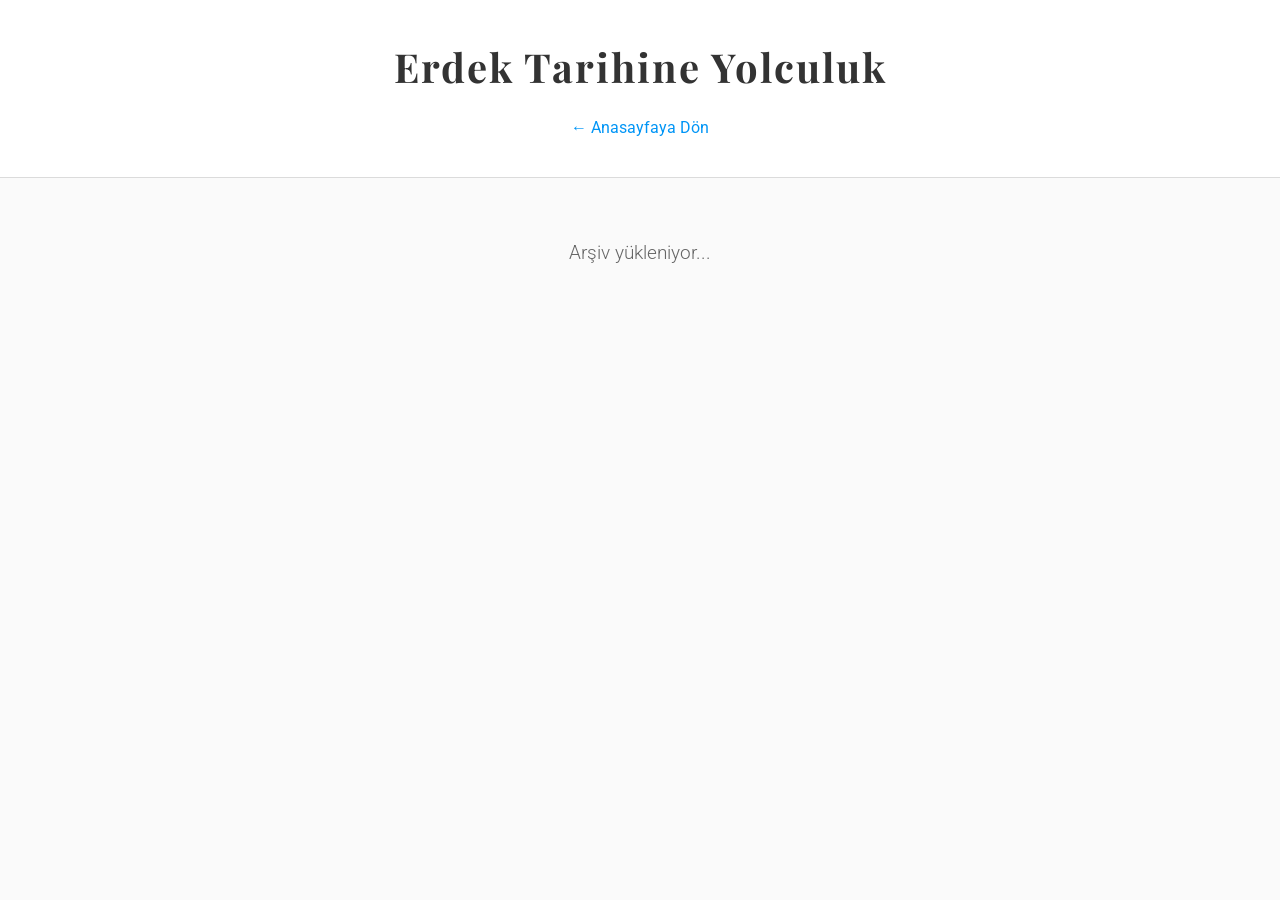
==== arsiv.html @ a702a7e5 "Update arsiv.html" ====
<!DOCTYPE html>
<html lang="tr">
<head>
    <meta charset="UTF-8">
    <meta name="viewport" content="width=device-width, initial-scale=1.0">
    <title>Arşiv - Nostalji Erdek</title>
    <link rel="stylesheet" href="style.css">
    <link href="https://fonts.googleapis.com/css2?family=Playfair+Display:wght@400;700&family=Roboto:wght@300;400&display=swap" rel="stylesheet">
</head>
<body class="arsiv-body">
    
    <header class="arsiv-header">
        <h1>Erdek Tarihine Yolculuk</h1>
        <a href="index.html" class="back-link">← Anasayfaya Dön</a>
    </header>

    <!-- Instagram Tarzı Fotoğraf Izgarası (Dinamiğe bağlandı) -->
    <main class="gallery-grid" id="galleryGrid">
        <p style="text-align: center; grid-column: 1 / -1; padding: 40px; color: #666;">Arşiv yükleniyor...</p>
    </main>

    <!-- Tıklanınca Açılan Pencere (Modal) -->
<div id="photoModal" class="modal">
    <span class="close-btn" onclick="closeModal()">&times;</span>
    <div class="modal-content">
        <div class="modal-image">
            <!-- Sağa Sola Kaydırma Okları -->
            <button class="slider-btn prev-btn" id="prevBtn" onclick="changeSlide(-1)">&#10094;</button>
            <img id="modalImg" src="" alt="Büyük Fotoğraf">
            <button class="slider-btn next-btn" id="nextBtn" onclick="changeSlide(1)">&#10095;</button>
        </div>
        <div class="modal-details">
            <div class="modal-description" id="modalDesc"></div>
            <div class="modal-actions">
                <button class="like-btn" id="modalLikeBtn">❤️ <span id="modalLikes">0</span> Beğen</button>
            </div>
            <div class="modal-comments">
                <h4>Yorumlar</h4>
                <div class="comment-list" id="commentList"></div>
                <div class="comment-input">
                    <input type="text" id="commentInputText" placeholder="Bir yorum ekle...">
                    <button id="sendCommentBtn">Paylaş</button>
                </div>
            </div>
        </div>
    </div>
</div>

    <!-- Dinamik arşiv ve modal işlemlerini yönetecek JavaScript (Modül) -->
    <script type="module" src="arsiv.js"></script>
</body>
</html>
---- style.css ----
* {
    margin: 0;
    padding: 0;
    box-sizing: border-box;
}

body, html {
    height: 100%;
    font-family: 'Roboto', sans-serif;
}

/* Tam ekran arka plan alanı */
.hero {
    position: relative;
    height: 100vh;
    width: 100%;
    /* Buradaki URL'yi kendi görselinle değiştireceksin */
    background-image: url('https://images.unsplash.com/photo-1505322022379-7c3353ee6291?ixlib=rb-4.0.3&auto=format&fit=crop&w=1920&q=80');
    background-size: cover;
    background-position: center;
    display: flex;
    align-items: center;
    justify-content: center;
    text-align: center;
}

/* Beyaz yazıların okunabilmesi için resmi hafif karartan katman */
.overlay {
    position: absolute;
    top: 0;
    left: 0;
    width: 100%;
    height: 100%;
    background: rgba(0, 0, 0, 0.6);
}

.content {
    position: relative;
    z-index: 1;
    color: #fdfdfd;
    padding: 0 20px;
}

h1 {
    font-family: 'Playfair Display', serif;
    font-size: 4rem;
    margin-bottom: 15px;
    letter-spacing: 2px;
    text-shadow: 2px 2px 4px rgba(0,0,0,0.5);
}

p {
    font-size: 1.2rem;
    font-weight: 300;
    margin-bottom: 30px;
    max-width: 600px;
    margin-left: auto;
    margin-right: auto;
    line-height: 1.6;
}

/* Arşivi Keşfet Butonu */
.btn {
    display: inline-block;
    padding: 12px 30px;
    font-size: 1.1rem;
    color: #fff;
    text-decoration: none;
    border: 2px solid #fff;
    border-radius: 4px;
    transition: background 0.3s ease, color 0.3s ease;
    text-transform: uppercase;
    letter-spacing: 1px;
}

.btn:hover {
    background: #fff;
    color: #333;
}

/* Telefon ekranlarında yazıların düzgün görünmesi için */
@media (max-width: 768px) {
    h1 {
        font-size: 2.5rem;
    }
    p {
        font-size: 1rem;
    }
}

/* --- ARŞİV SAYFASI TASARIMI --- */
.arsiv-body {
    background-color: #fafafa;
}

.arsiv-header {
    text-align: center;
    padding: 40px 20px;
    background: #fff;
    border-bottom: 1px solid #dbdbdb;
    margin-bottom: 20px;
}

.arsiv-header h1 {
    font-size: 2.5rem;
    color: #333;
    text-shadow: none;
}

.back-link {
    display: inline-block;
    margin-top: 10px;
    color: #0095f6;
    text-decoration: none;
}

/* Instagram Izgara (Grid) Yapısı */
.gallery-grid {
    display: grid;
    grid-template-columns: repeat(auto-fill, minmax(250px, 1fr));
    gap: 15px;
    max-width: 1000px;
    margin: 0 auto;
    padding: 0 15px;
}

.gallery-item {
    position: relative;
    cursor: pointer;
    aspect-ratio: 1 / 1;
    overflow: hidden;
}

.gallery-item img {
    width: 100%;
    height: 100%;
    object-fit: cover;
    transition: transform 0.3s ease;
}

.gallery-item:hover img {
    transform: scale(1.05);
}

.item-overlay {
    position: absolute;
    top: 0;
    left: 0;
    width: 100%;
    height: 100%;
    background: rgba(0,0,0,0.5);
    display: flex;
    justify-content: center;
    align-items: center;
    gap: 20px;
    color: #fff;
    font-size: 1.2rem;
    font-weight: bold;
    opacity: 0;
    transition: opacity 0.3s ease;
}

.gallery-item:hover .item-overlay {
    opacity: 1;
}

/* --- AÇILIR PENCERE (MODAL) TASARIMI --- */
.modal {
    display: none;
    position: fixed;
    z-index: 10;
    left: 0;
    top: 0;
    width: 100%;
    height: 100%;
    background-color: rgba(0,0,0,0.8);
    align-items: center;
    justify-content: center;
}

.modal-content {
    background-color: #fff;
    display: flex;
    flex-direction: row;
    max-width: 900px;
    width: 90%;
    max-height: 90vh;
    border-radius: 8px;
    overflow: hidden;
}

.modal-image {
    flex: 6;
    background: #000;
    display: flex;
    align-items: center;
    justify-content: center;
}

.modal-image img {
    width: 100%;
    max-height: 90vh;
    object-fit: contain;
}

.modal-details {
    flex: 4;
    display: flex;
    flex-direction: column;
    padding: 20px;
    border-left: 1px solid #dbdbdb;
}

.modal-description {
    margin-bottom: 20px;
    font-size: 0.95rem;
    line-height: 1.5;
    border-bottom: 1px solid #efefef;
    padding-bottom: 15px;
}

.modal-actions button {
    background: none;
    border: none;
    cursor: pointer;
    font-size: 1.1rem;
    margin-bottom: 20px;
}

.modal-comments {
    flex-grow: 1;
    display: flex;
    flex-direction: column;
}

.comment-list {
    flex-grow: 1;
    overflow-y: auto;
    margin-bottom: 15px;
    font-size: 0.9rem;
}

.comment-input {
    display: flex;
    border-top: 1px solid #dbdbdb;
    padding-top: 10px;
}

.comment-input input {
    flex-grow: 1;
    border: none;
    outline: none;
    padding: 5px;
}

.comment-input button {
    background: none;
    border: none;
    color: #0095f6;
    font-weight: bold;
    cursor: pointer;
}

.close-btn {
    position: absolute;
    top: 20px;
    right: 30px;
    color: #fff;
    font-size: 40px;
    cursor: pointer;
}

/* Mobil Uyumluluk */
@media (max-width: 768px) {
    .modal-content {
        flex-direction: column;
        overflow-y: auto;
    }
    .modal-image img {
        max-height: 50vh;
    }
}
/* Instagram Çoklu Fotoğraf İkonu (Kapak görseli üzerine) */
.album-badge {
    position: absolute;
    top: 10px;
    right: 10px;
    background: rgba(0, 0, 0, 0.6);
    color: white;
    padding: 4px 8px;
    border-radius: 4px;
    font-size: 0.8rem;
    pointer-events: none;
}

/* Modal İçinde Sağa/Sola Kaydırma Okları */
.slider-btn {
    position: absolute;
    top: 50%;
    transform: translateY(-50%);
    background: rgba(0, 0, 0, 0.5);
    color: white;
    border: none;
    font-size: 1.5rem;
    padding: 10px 15px;
    cursor: pointer;
    border-radius: 50%;
    z-index: 5;
    transition: background 0.3s;
}

.slider-btn:hover {
    background: rgba(0, 0, 0, 0.8);
}

.prev-btn { left: 15px; }
.next-btn { right: 15px; }

.modal-image {
    position: relative; /* Okların doğru konumlanması için */
}
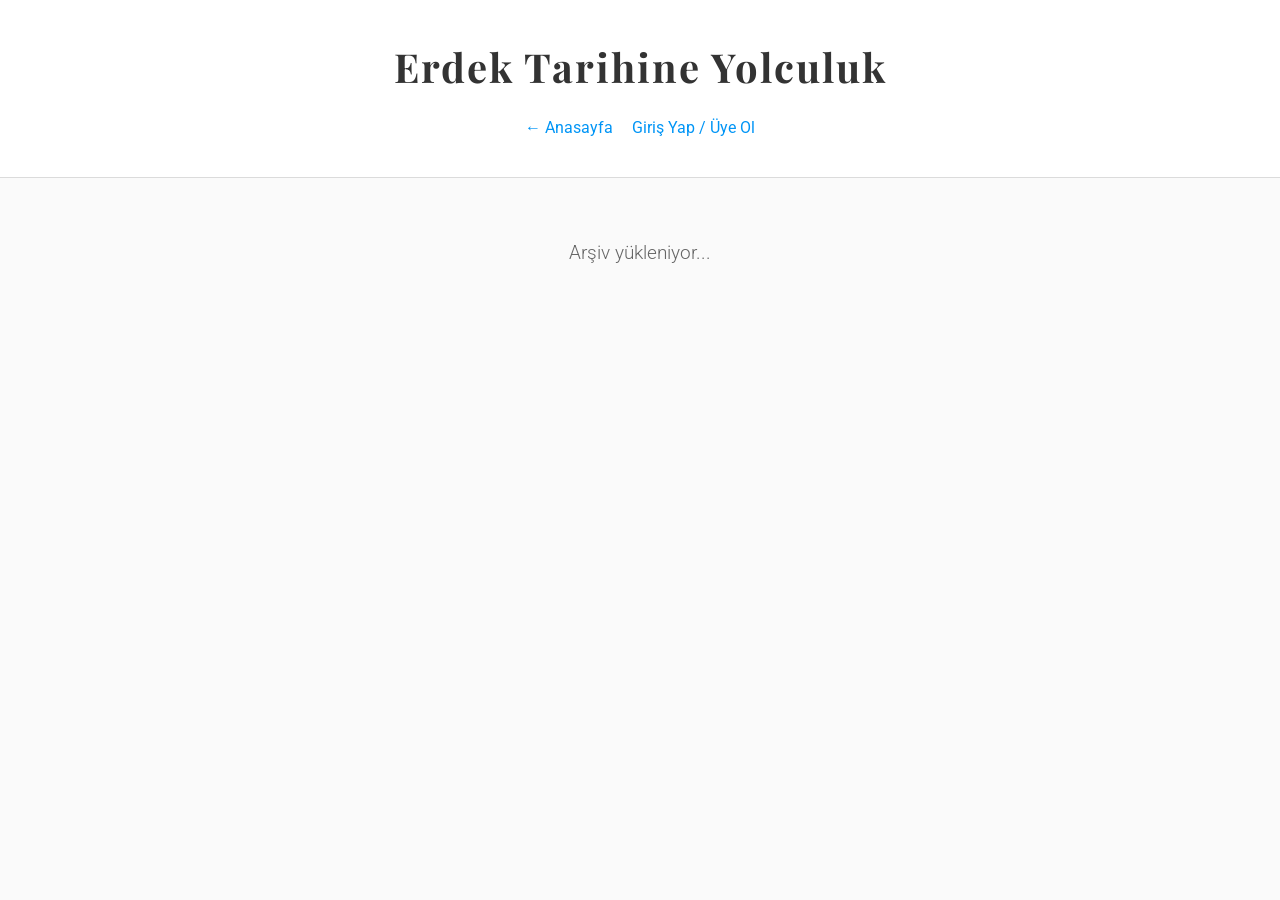
==== commit 3df623f3: "Update arsiv.html" ====
--- a/arsiv.html
+++ b/arsiv.html
@@ -9,10 +9,13 @@
 </head>
 <body class="arsiv-body">
     
-    <header class="arsiv-header">
-        <h1>Erdek Tarihine Yolculuk</h1>
-        <a href="index.html" class="back-link">← Anasayfaya Dön</a>
-    </header>
+<header class="arsiv-header">
+    <h1>Erdek Tarihine Yolculuk</h1>
+    <div style="margin-top: 10px;">
+        <a href="index.html" class="back-link" style="margin-right: 15px;">← Anasayfa</a>
+        <a href="giris.html" class="back-link" id="authLink">Giriş Yap / Üye Ol</a>
+    </div>
+</header>
 
     <!-- Instagram Tarzı Fotoğraf Izgarası (Dinamiğe bağlandı) -->
     <main class="gallery-grid" id="galleryGrid">
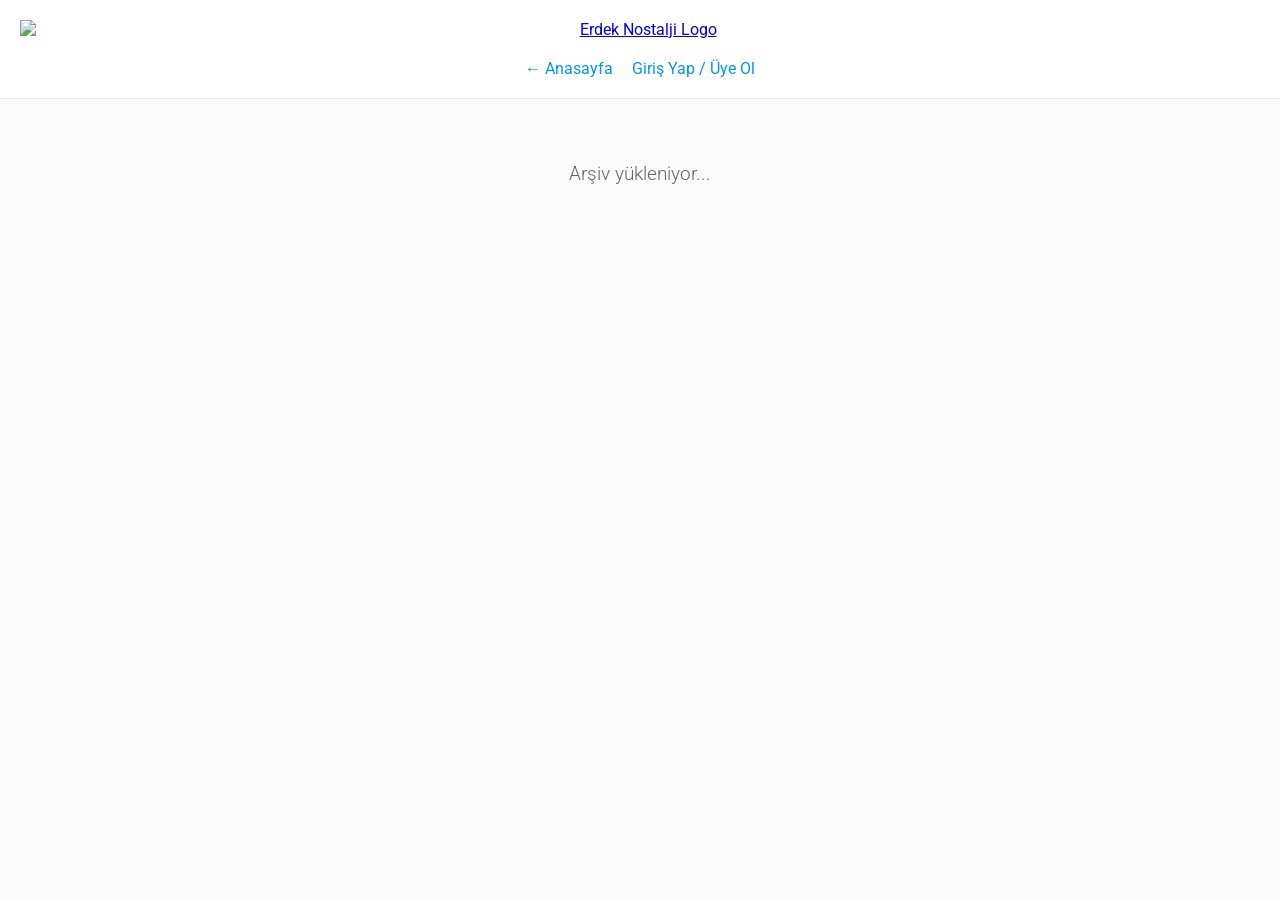
==== commit c5d8b6f3: "Update arsiv.html" ====
--- a/arsiv.html
+++ b/arsiv.html
@@ -9,11 +9,16 @@
 </head>
 <body class="arsiv-body">
     
-<header class="arsiv-header">
-    <h1>Erdek Tarihine Yolculuk</h1>
+<header class="arsiv-header" style="text-align: center; padding: 20px; background: #fff; border-bottom: 1px solid #eaeaea;">
+    <!-- Logo -->
+    <a href="index.html">
+        <img src="logo.png" alt="Erdek Nostalji Logo" style="max-height: 90px; width: auto; display: block; margin: 0 auto 10px auto;">
+    </a>
+    
+    <!-- Navigasyon Linkleri -->
     <div style="margin-top: 10px;">
-        <a href="index.html" class="back-link" style="margin-right: 15px;">← Anasayfa</a>
-        <a href="giris.html" class="back-link" id="authLink">Giriş Yap / Üye Ol</a>
+        <a href="index.html" class="back-link" style="margin-right: 15px; text-decoration: none; color: #0095f6;">← Anasayfa</a>
+        <a href="giris.html" class="back-link" id="authLink" style="text-decoration: none; color: #0095f6;">Giriş Yap / Üye Ol</a>
     </div>
 </header>
 
--- a/style.css
+++ b/style.css
@@ -117,11 +117,12 @@
 /* Instagram Izgara (Grid) Yapısı */
 .gallery-grid {
     display: grid;
-    grid-template-columns: repeat(auto-fill, minmax(250px, 1fr));
-    gap: 15px;
+    /* Mobilde de en az 2 sütun yan yana durması için min değerini küçülttük (örn: 120px) */
+    grid-template-columns: repeat(auto-fill, minmax(140px, 1fr));
+    gap: 10px; /* Mobilde boşlukların çok büyük durmaması için biraz daralttık */
     max-width: 1000px;
     margin: 0 auto;
-    padding: 0 15px;
+    padding: 0 10px;
 }
 
 .gallery-item {
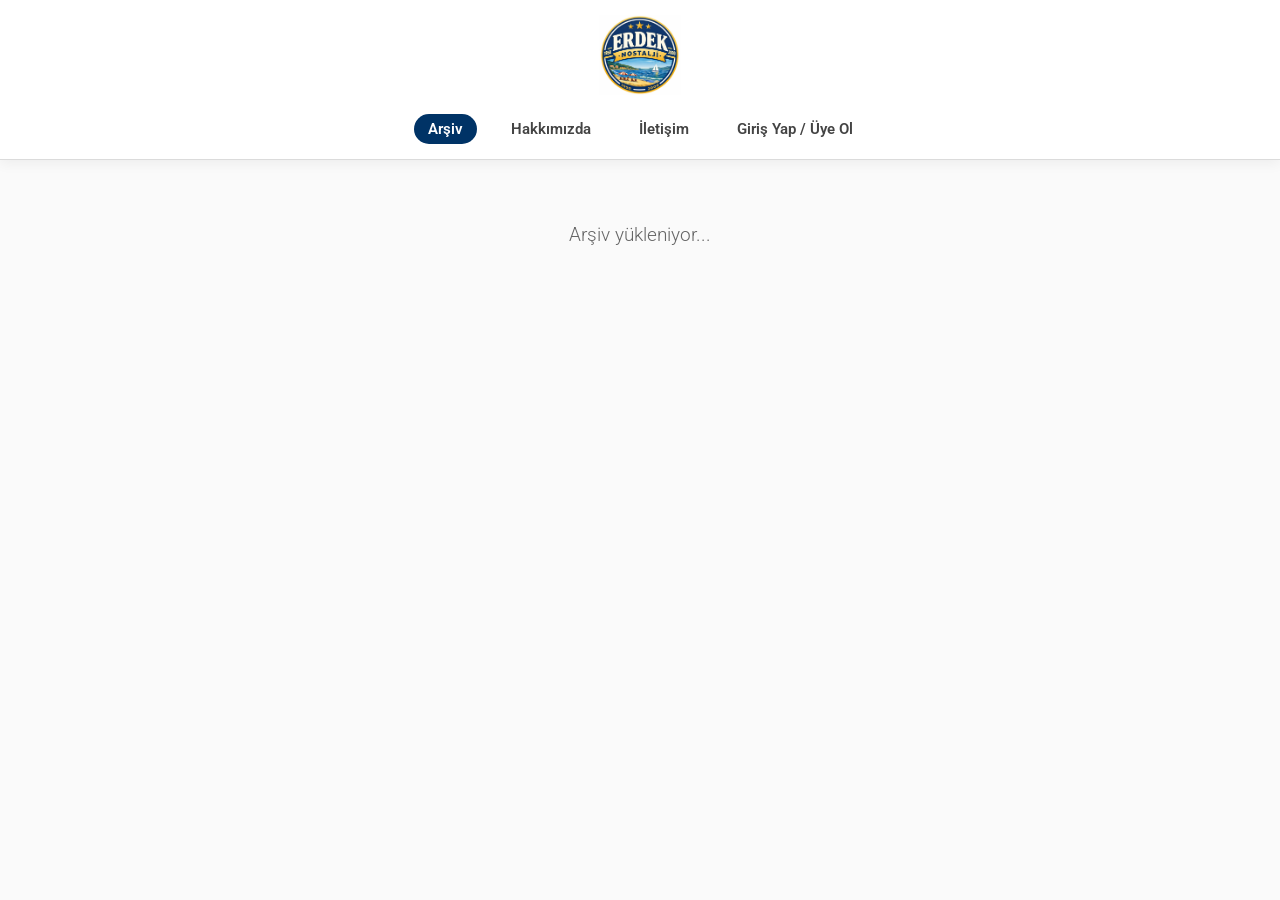
==== commit afc7a801: "Update arsiv.html" ====
--- a/arsiv.html
+++ b/arsiv.html
@@ -3,58 +3,61 @@
 <head>
     <meta charset="UTF-8">
     <meta name="viewport" content="width=device-width, initial-scale=1.0">
-    <title>Arşiv - Nostalji Erdek</title>
+    <title>Arşiv - Erdek Nostalji</title>
     <link rel="stylesheet" href="style.css">
     <link href="https://fonts.googleapis.com/css2?family=Playfair+Display:wght@400;700&family=Roboto:wght@300;400&display=swap" rel="stylesheet">
 </head>
 <body class="arsiv-body">
     
-<header class="arsiv-header" style="text-align: center; padding: 20px; background: #fff; border-bottom: 1px solid #eaeaea;">
-    <!-- Logo -->
-    <a href="index.html">
-        <img src="logo.png" alt="Erdek Nostalji Logo" style="max-height: 90px; width: auto; display: block; margin: 0 auto 10px auto;">
-    </a>
-    
-    <!-- Navigasyon Linkleri -->
-    <div style="margin-top: 10px;">
-        <a href="index.html" class="back-link" style="margin-right: 15px; text-decoration: none; color: #0095f6;">← Anasayfa</a>
-        <a href="giris.html" class="back-link" id="authLink" style="text-decoration: none; color: #0095f6;">Giriş Yap / Üye Ol</a>
-    </div>
-</header>
+    <!-- Profesyonel Üst Menü ve Logo -->
+    <header class="arsiv-header">
+        <a href="index.html">
+            <img src="logo.png" alt="Erdek Nostalji Logo">
+        </a>
+        <nav class="nav-links">
+            <a href="arsiv.html" class="active">Arşiv</a>
+            <a href="hakkimizda.html">Hakkımızda</a>
+            <a href="iletisim.html">İletişim</a>
+            <a href="giris.html" id="authLink">Giriş Yap / Üye Ol</a>
+        </nav>
+    </header>
 
-    <!-- Instagram Tarzı Fotoğraf Izgarası (Dinamiğe bağlandı) -->
+    <!-- Instagram Tarzı Fotoğraf Izgarası -->
     <main class="gallery-grid" id="galleryGrid">
         <p style="text-align: center; grid-column: 1 / -1; padding: 40px; color: #666;">Arşiv yükleniyor...</p>
     </main>
 
     <!-- Tıklanınca Açılan Pencere (Modal) -->
-<div id="photoModal" class="modal">
-    <span class="close-btn" onclick="closeModal()">&times;</span>
-    <div class="modal-content">
-        <div class="modal-image">
-            <!-- Sağa Sola Kaydırma Okları -->
-            <button class="slider-btn prev-btn" id="prevBtn" onclick="changeSlide(-1)">&#10094;</button>
-            <img id="modalImg" src="" alt="Büyük Fotoğraf">
-            <button class="slider-btn next-btn" id="nextBtn" onclick="changeSlide(1)">&#10095;</button>
-        </div>
-        <div class="modal-details">
-            <div class="modal-description" id="modalDesc"></div>
-            <div class="modal-actions">
-                <button class="like-btn" id="modalLikeBtn">❤️ <span id="modalLikes">0</span> Beğen</button>
+    <div id="photoModal" class="modal">
+        <span class="close-btn" onclick="closeModal()">&times;</span>
+        <div class="modal-content">
+            <div class="modal-image">
+                <button class="slider-btn prev-btn" id="prevBtn" onclick="changeSlide(-1)">&#10094;</button>
+                <img id="modalImg" src="" alt="Büyük Fotoğraf">
+                <button class="slider-btn next-btn" id="nextBtn" onclick="changeSlide(1)">&#10095;</button>
             </div>
-            <div class="modal-comments">
-                <h4>Yorumlar</h4>
-                <div class="comment-list" id="commentList"></div>
-                <div class="comment-input">
-                    <input type="text" id="commentInputText" placeholder="Bir yorum ekle...">
-                    <button id="sendCommentBtn">Paylaş</button>
+            <div class="modal-details">
+                <div class="modal-description" id="modalDesc">
+                    <!-- Açıklama buraya gelecek -->
+                </div>
+                <div class="modal-actions">
+                    <button class="like-btn" id="modalLikeBtn">❤️ <span id="modalLikes">0</span> Beğen</button>
+                </div>
+                <div class="modal-comments">
+                    <h4>Yorumlar</h4>
+                    <div class="comment-list" id="commentList">
+                        <!-- Yorumlar buraya eklenecek -->
+                    </div>
+                    <div class="comment-input">
+                        <input type="text" id="commentInputText" placeholder="Bir yorum ekle...">
+                        <button id="sendCommentBtn">Paylaş</button>
+                    </div>
                 </div>
             </div>
         </div>
     </div>
-</div>
 
-    <!-- Dinamik arşiv ve modal işlemlerini yönetecek JavaScript (Modül) -->
+    <!-- Dinamik arşiv ve oturum işlemlerini yönetecek JavaScript -->
     <script type="module" src="arsiv.js"></script>
 </body>
 </html>
--- a/style.css
+++ b/style.css
@@ -320,3 +320,103 @@
 .modal-image {
     position: relative; /* Okların doğru konumlanması için */
 }
+/* Instagram Izgara (Grid) Yapısı - Telefonda ve PC'de Eşit Görünüm */
+.gallery-grid {
+    display: grid;
+    grid-template-columns: repeat(auto-fill, minmax(140px, 1fr));
+    gap: 10px;
+    max-width: 1000px;
+    margin: 0 auto;
+    padding: 0 10px;
+}
+
+/* Logo ve Header Düzenlemesi */
+.arsiv-header img {
+    transition: transform 0.3s ease;
+}
+
+.arsiv-header img:hover {
+    transform: scale(1.03);
+}
+
+/* Mobil Uyumlu Logo Boyutu */
+@media (max-width: 768px) {
+    .arsiv-header img {
+        max-height: 75px;
+    }
+}
+/* --- Profesyonel Site Görünümü ve Üst Menü (Navbar) --- */
+.arsiv-header {
+    background: #ffffff;
+    padding: 15px 30px;
+    box-shadow: 0 4px 12px rgba(0, 0, 0, 0.05);
+    display: flex;
+    flex-direction: column;
+    align-items: center;
+    gap: 15px;
+    position: sticky;
+    top: 0;
+    z-index: 1000;
+}
+
+.arsiv-header img {
+    max-height: 80px;
+    width: auto;
+    transition: transform 0.3s ease;
+}
+
+.arsiv-header img:hover {
+    transform: scale(1.02);
+}
+
+.nav-links {
+    display: flex;
+    gap: 20px;
+    flex-wrap: wrap;
+    justify-content: center;
+    align-items: center;
+}
+
+.nav-links a {
+    text-decoration: none;
+    color: #444;
+    font-weight: 600;
+    font-size: 0.95rem;
+    padding: 6px 14px;
+    border-radius: 20px;
+    transition: all 0.3s ease;
+}
+
+.nav-links a:hover, .nav-links a.active {
+    background-color: #003366;
+    color: #ffffff;
+}
+
+/* İçerik Sayfaları için Şık Kutu Tasarımı */
+.content-container {
+    max-width: 700px;
+    margin: 40px auto;
+    padding: 0 20px;
+}
+
+.card-box {
+    background: #ffffff;
+    padding: 35px;
+    border-radius: 12px;
+    box-shadow: 0 6px 20px rgba(0, 0, 0, 0.06);
+    line-height: 1.6;
+    color: #333;
+}
+
+.card-box h2 {
+    color: #003366;
+    margin-bottom: 20px;
+    font-size: 1.8rem;
+    border-bottom: 2px solid #f0f0f0;
+    padding-bottom: 10px;
+}
+
+.card-box p {
+    margin-bottom: 15px;
+    color: #555;
+}
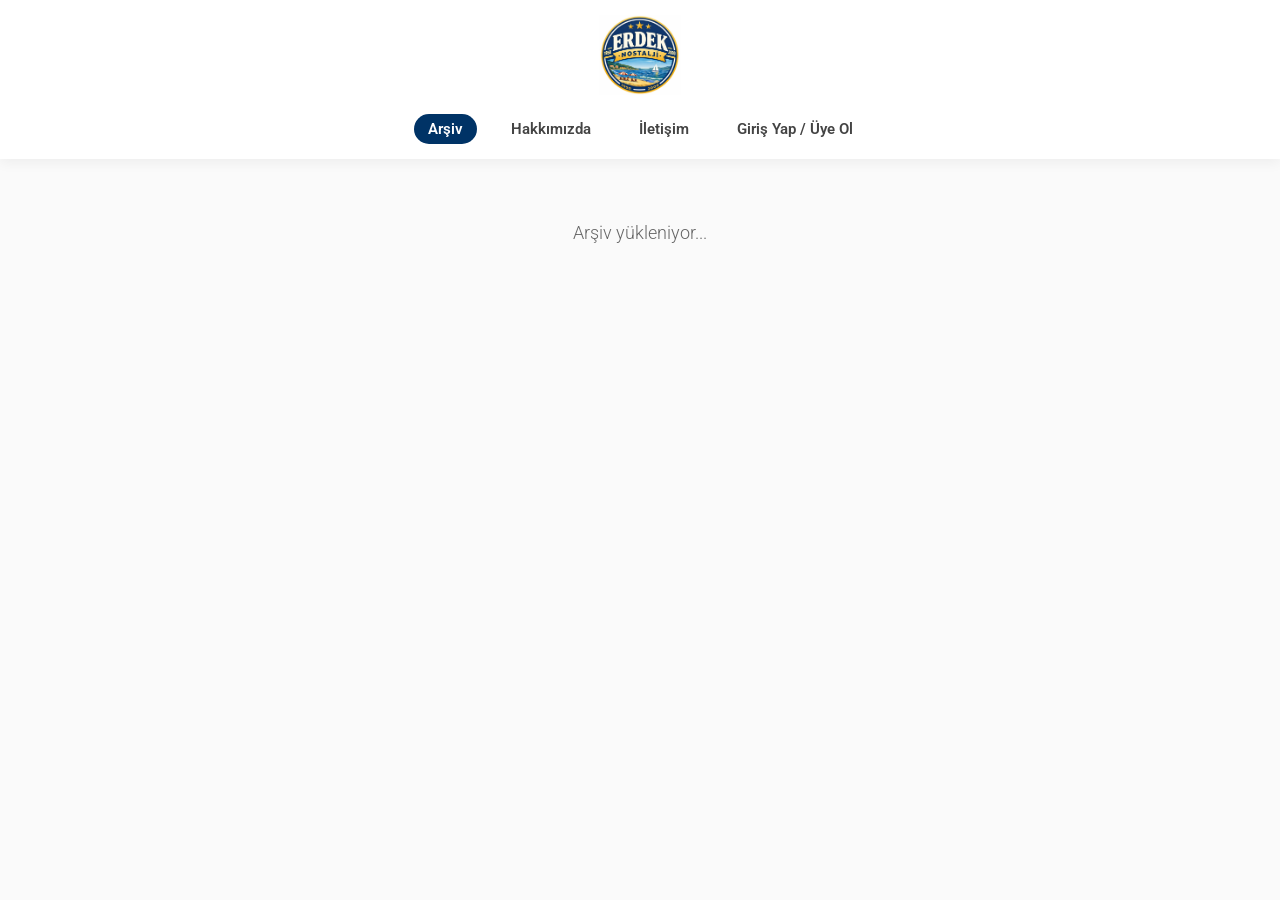
==== commit 0733b8f2: "Update arsiv.html" ====
--- a/arsiv.html
+++ b/arsiv.html
@@ -48,10 +48,25 @@
                     <div class="comment-list" id="commentList">
                         <!-- Yorumlar buraya eklenecek -->
                     </div>
-                    <div class="comment-input">
-                        <input type="text" id="commentInputText" placeholder="Bir yorum ekle...">
-                        <button id="sendCommentBtn">Paylaş</button>
-                    </div>
+<div class="comment-input-wrapper" style="position: relative;">
+    <!-- Mini Emoji Paneli -->
+    <div id="emojiPicker" style="display: none; position: absolute; bottom: 45px; left: 0; background: #fff; border: 1px solid #dbdbdb; border-radius: 8px; padding: 8px; box-shadow: 0 4px 12px rgba(0,0,0,0.1); display: none; gap: 6px; flex-wrap: wrap; width: 220px; z-index: 10;">
+        <span style="cursor: pointer; font-size: 1.2rem; padding: 4px;" onclick="addEmoji('😊')">😊</span>
+        <span style="cursor: pointer; font-size: 1.2rem; padding: 4px;" onclick="addEmoji('❤️')">❤️</span>
+        <span style="cursor: pointer; font-size: 1.2rem; padding: 4px;" onclick="addEmoji('👍')">👍</span>
+        <span style="cursor: pointer; font-size: 1.2rem; padding: 4px;" onclick="addEmoji('👏')">👏</span>
+        <span style="cursor: pointer; font-size: 1.2rem; padding: 4px;" onclick="addEmoji('😢')">😢</span>
+        <span style="cursor: pointer; font-size: 1.2rem; padding: 4px;" onclick="addEmoji('🎉')">🎉</span>
+        <span style="cursor: pointer; font-size: 1.2rem; padding: 4px;" onclick="addEmoji('🇹🇷')">🇹🇷</span>
+        <span style="cursor: pointer; font-size: 1.2rem; padding: 4px;" onclick="addEmoji('📸')">📸</span>
+        <span style="cursor: pointer; font-size: 1.2rem; padding: 4px;" onclick="addEmoji('nostalji')">✨</span>
+    </div>
+    <div class="comment-input">
+        <button type="button" id="emojiToggleBtn" style="background: none; border: none; font-size: 1.2rem; cursor: pointer; padding: 0 8px;">😊</button>
+        <input type="text" id="commentInputText" placeholder="Bir yorum ekle...">
+        <button id="sendCommentBtn">Paylaş</button>
+    </div>
+</div>
                 </div>
             </div>
         </div>
@@ -59,5 +74,6 @@
 
     <!-- Dinamik arşiv ve oturum işlemlerini yönetecek JavaScript -->
     <script type="module" src="arsiv.js"></script>
+    <script type="module" src="auth-check.js"></script>
 </body>
 </html>
--- a/style.css
+++ b/style.css
@@ -9,12 +9,68 @@
     font-family: 'Roboto', sans-serif;
 }
 
-/* Tam ekran arka plan alanı */
+/* --- LOGO VE ÜST MENÜ (NAVBAR) DÜZENLEMESİ --- */
+.arsiv-header {
+    background: #ffffff;
+    padding: 15px 30px;
+    box-shadow: 0 4px 12px rgba(0, 0, 0, 0.05);
+    display: flex;
+    flex-direction: column;
+    align-items: center;
+    gap: 15px;
+    position: sticky;
+    top: 0;
+    z-index: 1000;
+}
+
+/* Logonun devleşmesini engelleyen kesin sınırlandırma */
+.arsiv-header img, 
+header img, 
+.logo {
+    max-height: 80px !important;
+    max-width: 250px !important;
+    width: auto !important;
+    height: auto !important;
+    object-fit: contain;
+    transition: transform 0.3s ease;
+}
+
+.arsiv-header img:hover {
+    transform: scale(1.03);
+}
+
+.nav-links {
+    display: flex;
+    gap: 20px;
+    flex-wrap: wrap;
+    justify-content: center;
+    align-items: center;
+}
+
+.nav-links a {
+    text-decoration: none;
+    color: #444;
+    font-weight: 600;
+    font-size: 0.95rem;
+    padding: 6px 14px;
+    border-radius: 20px;
+    transition: all 0.3s ease;
+}
+
+.nav-links a:hover, .nav-links a.active {
+    background-color: #003366;
+    color: #ffffff;
+}
+
+/* --- GENEL SAYFA TASARIMI --- */
+.arsiv-body {
+    background-color: #fafafa;
+}
+
 .hero {
     position: relative;
     height: 100vh;
     width: 100%;
-    /* Buradaki URL'yi kendi görselinle değiştireceksin */
     background-image: url('https://images.unsplash.com/photo-1505322022379-7c3353ee6291?ixlib=rb-4.0.3&auto=format&fit=crop&w=1920&q=80');
     background-size: cover;
     background-position: center;
@@ -24,7 +80,6 @@
     text-align: center;
 }
 
-/* Beyaz yazıların okunabilmesi için resmi hafif karartan katman */
 .overlay {
     position: absolute;
     top: 0;
@@ -43,14 +98,14 @@
 
 h1 {
     font-family: 'Playfair Display', serif;
-    font-size: 4rem;
+    font-size: 3.5rem;
     margin-bottom: 15px;
     letter-spacing: 2px;
     text-shadow: 2px 2px 4px rgba(0,0,0,0.5);
 }
 
 p {
-    font-size: 1.2rem;
+    font-size: 1.1rem;
     font-weight: 300;
     margin-bottom: 30px;
     max-width: 600px;
@@ -59,7 +114,6 @@
     line-height: 1.6;
 }
 
-/* Arşivi Keşfet Butonu */
 .btn {
     display: inline-block;
     padding: 12px 30px;
@@ -78,50 +132,37 @@
     color: #333;
 }
 
-/* Telefon ekranlarında yazıların düzgün görünmesi için */
-@media (max-width: 768px) {
-    h1 {
-        font-size: 2.5rem;
-    }
-    p {
-        font-size: 1rem;
-    }
-}
-
-/* --- ARŞİV SAYFASI TASARIMI --- */
-.arsiv-body {
-    background-color: #fafafa;
-}
-
-.arsiv-header {
-    text-align: center;
-    padding: 40px 20px;
-    background: #fff;
-    border-bottom: 1px solid #dbdbdb;
+/* --- İÇERİK KUTULARI --- */
+.content-container {
+    max-width: 700px;
+    margin: 40px auto;
+    padding: 0 20px;
+}
+
+.card-box {
+    background: #ffffff;
+    padding: 35px;
+    border-radius: 12px;
+    box-shadow: 0 6px 20px rgba(0, 0, 0, 0.06);
+    line-height: 1.6;
+    color: #333;
+}
+
+.card-box h2 {
+    color: #003366;
     margin-bottom: 20px;
-}
-
-.arsiv-header h1 {
-    font-size: 2.5rem;
-    color: #333;
-    text-shadow: none;
-}
-
-.back-link {
-    display: inline-block;
-    margin-top: 10px;
-    color: #0095f6;
-    text-decoration: none;
-}
-
-/* Instagram Izgara (Grid) Yapısı */
+    font-size: 1.8rem;
+    border-bottom: 2px solid #f0f0f0;
+    padding-bottom: 10px;
+}
+
+/* --- GALLERY GRID (FOTOĞRAF IZGARASI) --- */
 .gallery-grid {
     display: grid;
-    /* Mobilde de en az 2 sütun yan yana durması için min değerini küçülttük (örn: 120px) */
     grid-template-columns: repeat(auto-fill, minmax(140px, 1fr));
-    gap: 10px; /* Mobilde boşlukların çok büyük durmaması için biraz daralttık */
+    gap: 10px;
     max-width: 1000px;
-    margin: 0 auto;
+    margin: 20px auto;
     padding: 0 10px;
 }
 
@@ -130,6 +171,7 @@
     cursor: pointer;
     aspect-ratio: 1 / 1;
     overflow: hidden;
+    border-radius: 6px;
 }
 
 .gallery-item img {
@@ -155,7 +197,7 @@
     align-items: center;
     gap: 20px;
     color: #fff;
-    font-size: 1.2rem;
+    font-size: 1.1rem;
     font-weight: bold;
     opacity: 0;
     transition: opacity 0.3s ease;
@@ -165,59 +207,94 @@
     opacity: 1;
 }
 
-/* --- AÇILIR PENCERE (MODAL) TASARIMI --- */
+.album-badge {
+    position: absolute;
+    top: 8px;
+    right: 8px;
+    background: rgba(0, 0, 0, 0.7);
+    color: white;
+    padding: 3px 7px;
+    border-radius: 4px;
+    font-size: 0.75rem;
+    pointer-events: none;
+}
+
+/* --- AÇILIR PENCERE (MODAL) DÜZENLEMESİ --- */
 .modal {
     display: none;
     position: fixed;
-    z-index: 10;
+    z-index: 2000;
     left: 0;
     top: 0;
     width: 100%;
     height: 100%;
-    background-color: rgba(0,0,0,0.8);
+    background-color: rgba(0,0,0,0.85);
     align-items: center;
     justify-content: center;
 }
 
 .modal-content {
-    background-color: #fff;
-    display: flex;
-    flex-direction: row;
-    max-width: 900px;
+    display: flex;
     width: 90%;
-    max-height: 90vh;
-    border-radius: 8px;
+    max-width: 950px;
+    height: 80vh;
+    background: #fff;
+    border-radius: 12px;
     overflow: hidden;
+    position: relative;
 }
 
 .modal-image {
-    flex: 6;
+    flex: 1.8;
     background: #000;
     display: flex;
     align-items: center;
     justify-content: center;
+    position: relative;
+    overflow: hidden;
 }
 
 .modal-image img {
-    width: 100%;
-    max-height: 90vh;
+    max-width: 100%;
+    max-height: 100%;
     object-fit: contain;
 }
 
 .modal-details {
-    flex: 4;
+    flex: 1.2;
     display: flex;
     flex-direction: column;
+    background: #ffffff;
     padding: 20px;
-    border-left: 1px solid #dbdbdb;
-}
-
+    height: 100%;
+    overflow: hidden;
+}
+
+/* Açıklama Alanı (Sağ Panelin En Üstüne Temiz Şekilde Konumlandırıldı) */
 .modal-description {
-    margin-bottom: 20px;
+    position: static;
+    background: none;
+    color: #333333;
+    padding: 0 0 12px 0;
     font-size: 0.95rem;
-    line-height: 1.5;
-    border-bottom: 1px solid #efefef;
-    padding-bottom: 15px;
+    border-bottom: 1px solid #eeeeee;
+    margin-bottom: 10px;
+    text-shadow: none;
+    pointer-events: auto;
+}
+
+.modal-description p {
+    margin: 0;
+    font-size: 0.95rem;
+    color: #333333;
+    line-height: 1.4;
+    font-weight: 400;
+}
+
+.modal-actions {
+    padding: 10px 0;
+    border-bottom: 1px solid #eee;
+    margin-bottom: 10px;
 }
 
 .modal-actions button {
@@ -225,20 +302,28 @@
     border: none;
     cursor: pointer;
     font-size: 1.1rem;
-    margin-bottom: 20px;
 }
 
 .modal-comments {
-    flex-grow: 1;
+    flex: 1;
     display: flex;
     flex-direction: column;
+    overflow: hidden;
 }
 
 .comment-list {
-    flex-grow: 1;
+    flex: 1;
     overflow-y: auto;
-    margin-bottom: 15px;
+    margin-bottom: 10px;
     font-size: 0.9rem;
+    padding-right: 5px;
+}
+
+.comment-list p {
+    font-size: 0.9rem;
+    margin-bottom: 8px;
+    color: #333;
+    line-height: 1.3;
 }
 
 .comment-input {
@@ -251,7 +336,8 @@
     flex-grow: 1;
     border: none;
     outline: none;
-    padding: 5px;
+    padding: 8px;
+    font-size: 0.9rem;
 }
 
 .comment-input button {
@@ -260,41 +346,20 @@
     color: #0095f6;
     font-weight: bold;
     cursor: pointer;
+    padding: 0 8px;
 }
 
 .close-btn {
     position: absolute;
-    top: 20px;
-    right: 30px;
+    top: 15px;
+    right: 25px;
     color: #fff;
-    font-size: 40px;
+    font-size: 35px;
     cursor: pointer;
-}
-
-/* Mobil Uyumluluk */
-@media (max-width: 768px) {
-    .modal-content {
-        flex-direction: column;
-        overflow-y: auto;
-    }
-    .modal-image img {
-        max-height: 50vh;
-    }
-}
-/* Instagram Çoklu Fotoğraf İkonu (Kapak görseli üzerine) */
-.album-badge {
-    position: absolute;
-    top: 10px;
-    right: 10px;
-    background: rgba(0, 0, 0, 0.6);
-    color: white;
-    padding: 4px 8px;
-    border-radius: 4px;
-    font-size: 0.8rem;
-    pointer-events: none;
-}
-
-/* Modal İçinde Sağa/Sola Kaydırma Okları */
+    z-index: 10;
+}
+
+/* Modal Ok Butonları */
 .slider-btn {
     position: absolute;
     top: 50%;
@@ -302,8 +367,8 @@
     background: rgba(0, 0, 0, 0.5);
     color: white;
     border: none;
-    font-size: 1.5rem;
-    padding: 10px 15px;
+    font-size: 1.3rem;
+    padding: 8px 12px;
     cursor: pointer;
     border-radius: 50%;
     z-index: 5;
@@ -314,109 +379,28 @@
     background: rgba(0, 0, 0, 0.8);
 }
 
-.prev-btn { left: 15px; }
-.next-btn { right: 15px; }
-
-.modal-image {
-    position: relative; /* Okların doğru konumlanması için */
-}
-/* Instagram Izgara (Grid) Yapısı - Telefonda ve PC'de Eşit Görünüm */
-.gallery-grid {
-    display: grid;
-    grid-template-columns: repeat(auto-fill, minmax(140px, 1fr));
-    gap: 10px;
-    max-width: 1000px;
-    margin: 0 auto;
-    padding: 0 10px;
-}
-
-/* Logo ve Header Düzenlemesi */
-.arsiv-header img {
-    transition: transform 0.3s ease;
-}
-
-.arsiv-header img:hover {
-    transform: scale(1.03);
-}
-
-/* Mobil Uyumlu Logo Boyutu */
+.prev-btn { left: 10px; }
+.next-btn { right: 10px; }
+
+/* MOBİL UYUM */
 @media (max-width: 768px) {
     .arsiv-header img {
-        max-height: 75px;
+        max-height: 60px !important;
     }
-}
-/* --- Profesyonel Site Görünümü ve Üst Menü (Navbar) --- */
-.arsiv-header {
-    background: #ffffff;
-    padding: 15px 30px;
-    box-shadow: 0 4px 12px rgba(0, 0, 0, 0.05);
-    display: flex;
-    flex-direction: column;
-    align-items: center;
-    gap: 15px;
-    position: sticky;
-    top: 0;
-    z-index: 1000;
-}
-
-.arsiv-header img {
-    max-height: 80px;
-    width: auto;
-    transition: transform 0.3s ease;
-}
-
-.arsiv-header img:hover {
-    transform: scale(1.02);
-}
-
-.nav-links {
-    display: flex;
-    gap: 20px;
-    flex-wrap: wrap;
-    justify-content: center;
-    align-items: center;
-}
-
-.nav-links a {
-    text-decoration: none;
-    color: #444;
-    font-weight: 600;
-    font-size: 0.95rem;
-    padding: 6px 14px;
-    border-radius: 20px;
-    transition: all 0.3s ease;
-}
-
-.nav-links a:hover, .nav-links a.active {
-    background-color: #003366;
-    color: #ffffff;
-}
-
-/* İçerik Sayfaları için Şık Kutu Tasarımı */
-.content-container {
-    max-width: 700px;
-    margin: 40px auto;
-    padding: 0 20px;
-}
-
-.card-box {
-    background: #ffffff;
-    padding: 35px;
-    border-radius: 12px;
-    box-shadow: 0 6px 20px rgba(0, 0, 0, 0.06);
-    line-height: 1.6;
-    color: #333;
-}
-
-.card-box h2 {
-    color: #003366;
-    margin-bottom: 20px;
-    font-size: 1.8rem;
-    border-bottom: 2px solid #f0f0f0;
-    padding-bottom: 10px;
-}
-
-.card-box p {
-    margin-bottom: 15px;
-    color: #555;
-}
+    
+    .modal-content {
+        flex-direction: column;
+        height: 90vh;
+        overflow-y: auto;
+    }
+
+    .modal-image {
+        min-height: 280px;
+        flex: none;
+    }
+
+    .modal-details {
+        flex: none;
+        overflow: visible;
+    }
+}
